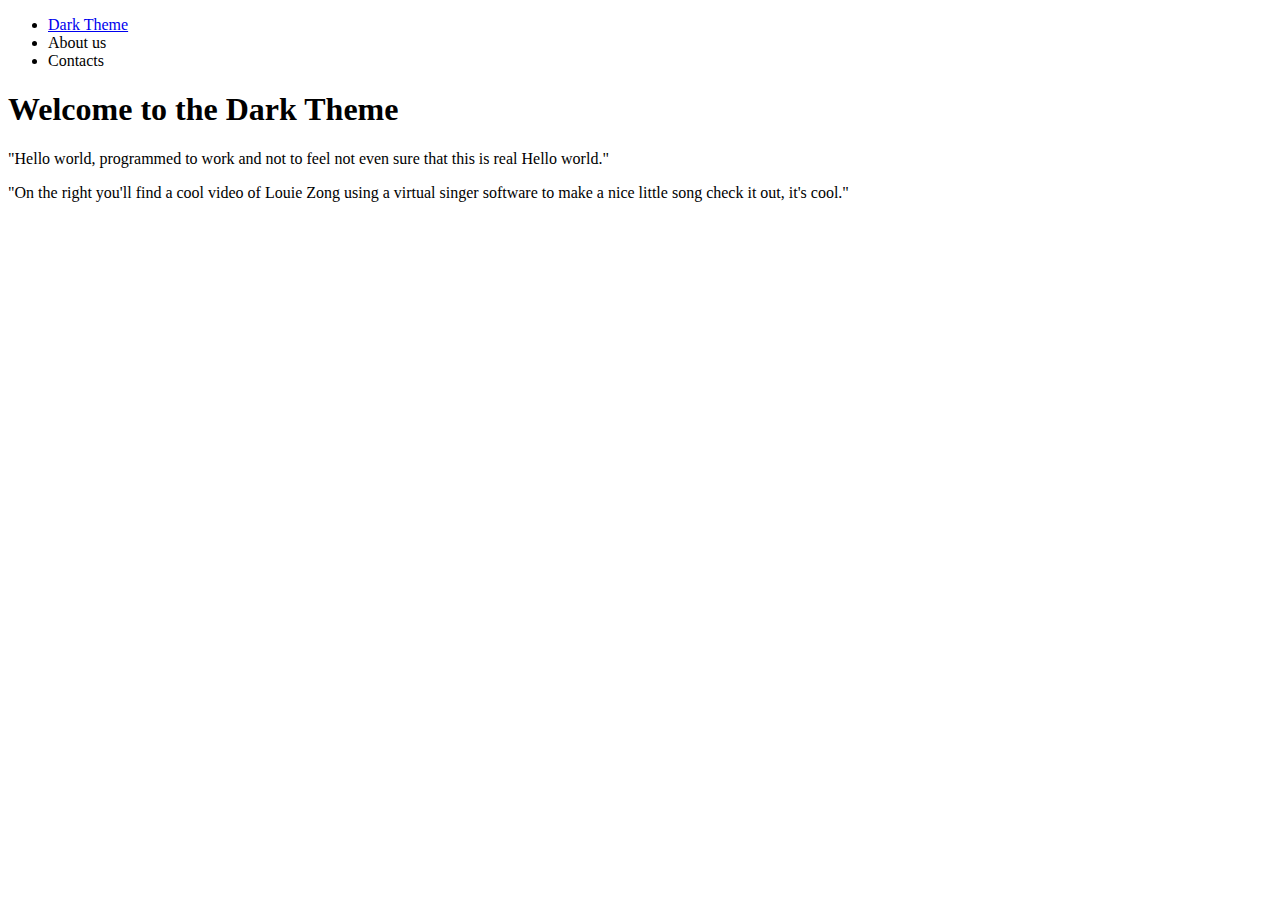
==== index.html @ c553ac5d "estrutura basica criada first commit" ====
<!DOCTYPE html>
<html lang="en">

<head>
    <meta charset="UTF-8">
    <meta name="viewport" content="width=device-width, initial-scale=1.0">
    <title>Document</title>
</head>

<body class="light-theme">
    <nav>
        <ul>
            <li>
                <a href="pages/darktheme.html">
                    Dark Theme
                </a>
            </li>
            <li>
                About us
            </li>
            <li>
                Contacts
            </li>
        </ul>
    </nav>
    <header>
        <h1>
            Welcome to the Dark Theme
        </h1>
        <p>
            "Hello world, programmed to work and not to feel
            not even sure that this is real
            Hello world."
        </p>
        <p>
            "On the right you'll find a cool video of Louie Zong
            using a virtual singer software to make a nice little song
            check it out, it's cool."
        </p>
        <iframe width="1280" height="640" src="https://www.youtube.com/embed/Yw6u6YkTgQ4" frameborder="0"
            allow="accelerometer; autoplay; clipboard-write; encrypted-media; gyroscope; picture-in-picture"
            allowfullscreen></iframe>
    </header>
    <main>

    </main>
</body>

</html>
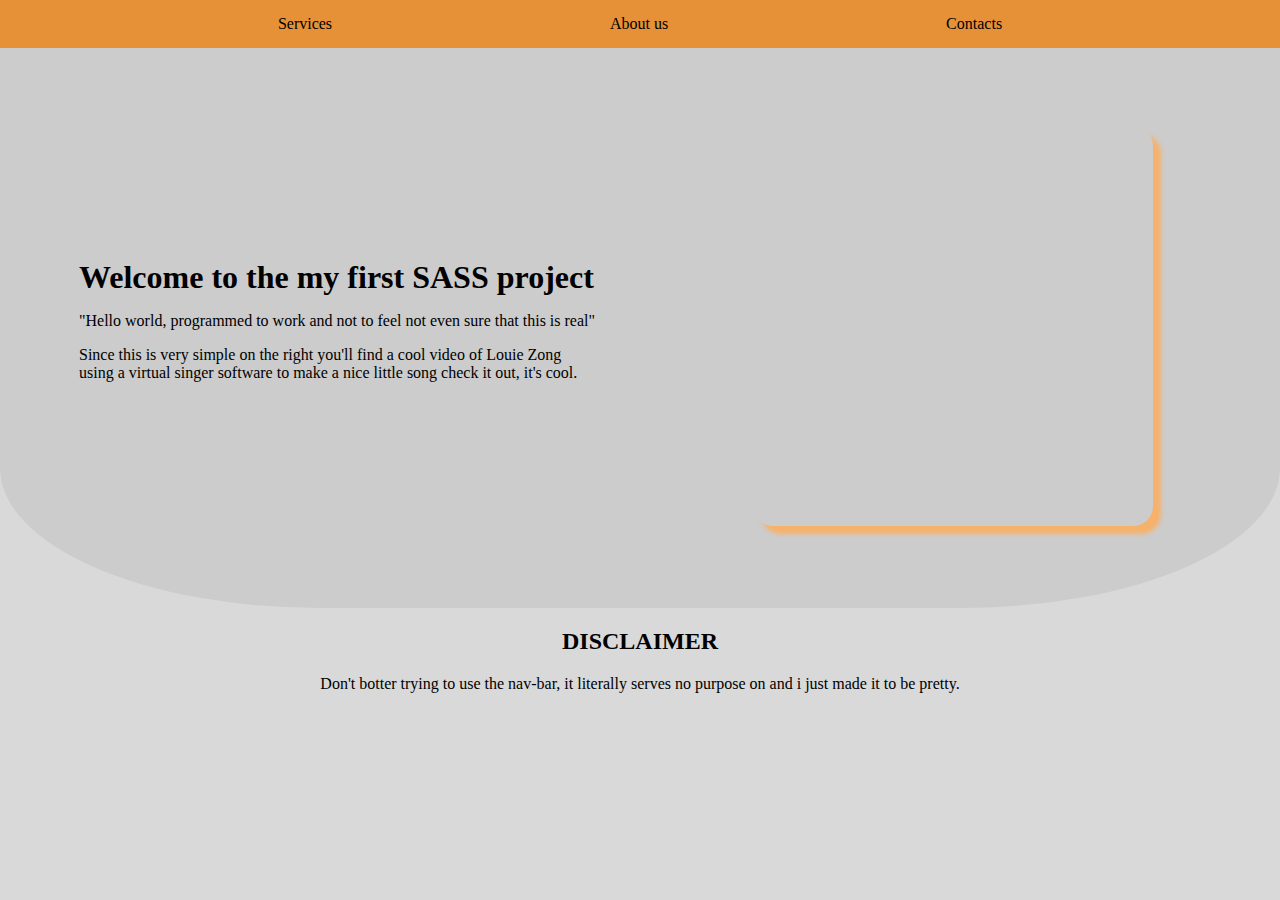
==== commit 17a90f93: "finalizei meu parça" ====
--- a/index.html
+++ b/index.html
@@ -4,45 +4,55 @@
 <head>
     <meta charset="UTF-8">
     <meta name="viewport" content="width=device-width, initial-scale=1.0">
+    <link rel="stylesheet" href="styles/css/style.css">
     <title>Document</title>
 </head>
 
 <body class="light-theme">
-    <nav>
+    <nav class="light-nav">
         <ul>
             <li>
-                <a href="pages/darktheme.html">
-                    Dark Theme
+                <a href="#">
+                    Services
                 </a>
             </li>
             <li>
-                About us
+                <a href="#">
+                    About us
+                </a>
             </li>
             <li>
-                Contacts
+                <a href="#">
+                    Contacts
+                </a>
             </li>
         </ul>
     </nav>
     <header>
-        <h1>
-            Welcome to the Dark Theme
-        </h1>
-        <p>
-            "Hello world, programmed to work and not to feel
-            not even sure that this is real
-            Hello world."
-        </p>
-        <p>
-            "On the right you'll find a cool video of Louie Zong
-            using a virtual singer software to make a nice little song
-            check it out, it's cool."
-        </p>
-        <iframe width="1280" height="640" src="https://www.youtube.com/embed/Yw6u6YkTgQ4" frameborder="0"
-            allow="accelerometer; autoplay; clipboard-write; encrypted-media; gyroscope; picture-in-picture"
-            allowfullscreen></iframe>
+        <div class="header-text">
+            <h1>
+                Welcome to the my first SASS project
+            </h1>
+            <p>
+                "Hello world, programmed to work and not to feel
+                not even sure that this is real"<br>
+            </p>
+            <p>
+                Since this is very simple on the right you'll find a cool video of Louie Zong<br>
+                using a virtual singer software to make a nice little song
+                check it out, it's cool.
+            </p>
+        </div>
+        <div class="header-video">
+            <iframe width="1280" height="640" src="https://www.youtube.com/embed/Yw6u6YkTgQ4" frameborder="0"
+                allow="accelerometer; autoplay; clipboard-write; encrypted-media; gyroscope; picture-in-picture"
+                allowfullscreen></iframe>
+        </div>
     </header>
     <main>
-
+        <h2>DISCLAIMER</h2>
+        <p>Don't botter trying to use the nav-bar, it literally serves no purpose on and i just made it to be pretty.
+        </p>
     </main>
 </body>
 
--- a/styles/css/style.css
+++ b/styles/css/style.css
@@ -0,0 +1,62 @@
+:root {
+  font-size: 16px;
+}
+
+html, body {
+  width: 100%;
+  height: 100%;
+  margin: 0;
+  padding: 0;
+  text-align: center;
+  background-color: #d9d9d9;
+}
+
+.light-nav {
+  background-color: #e69138;
+  height: 3rem;
+  width: 100%;
+}
+.light-nav ul {
+  height: 100%;
+  display: flex;
+  flex-direction: row;
+  align-items: center;
+  justify-content: space-evenly;
+  list-style: none;
+  margin: 0;
+  padding: 0;
+}
+.light-nav ul li {
+  margin: 0;
+  padding: 0;
+}
+.light-nav ul li a {
+  color: black;
+  text-decoration: none;
+}
+
+header {
+  text-align: left;
+  height: 35rem;
+  background-color: #cccccc;
+  margin: 0;
+  padding: 0;
+  display: flex;
+  flex-direction: row;
+  align-items: center;
+  justify-content: space-around;
+  border-bottom-left-radius: 25%;
+  border-bottom-right-radius: 25%;
+}
+header h1 {
+  margin: 0;
+}
+header iframe {
+  border-radius: 5%;
+  width: 25rem;
+  height: 25rem;
+  box-shadow: 8px 8px 4px #f6b26b;
+  margin-right: 3rem;
+}
+
+/*# sourceMappingURL=style.css.map */
